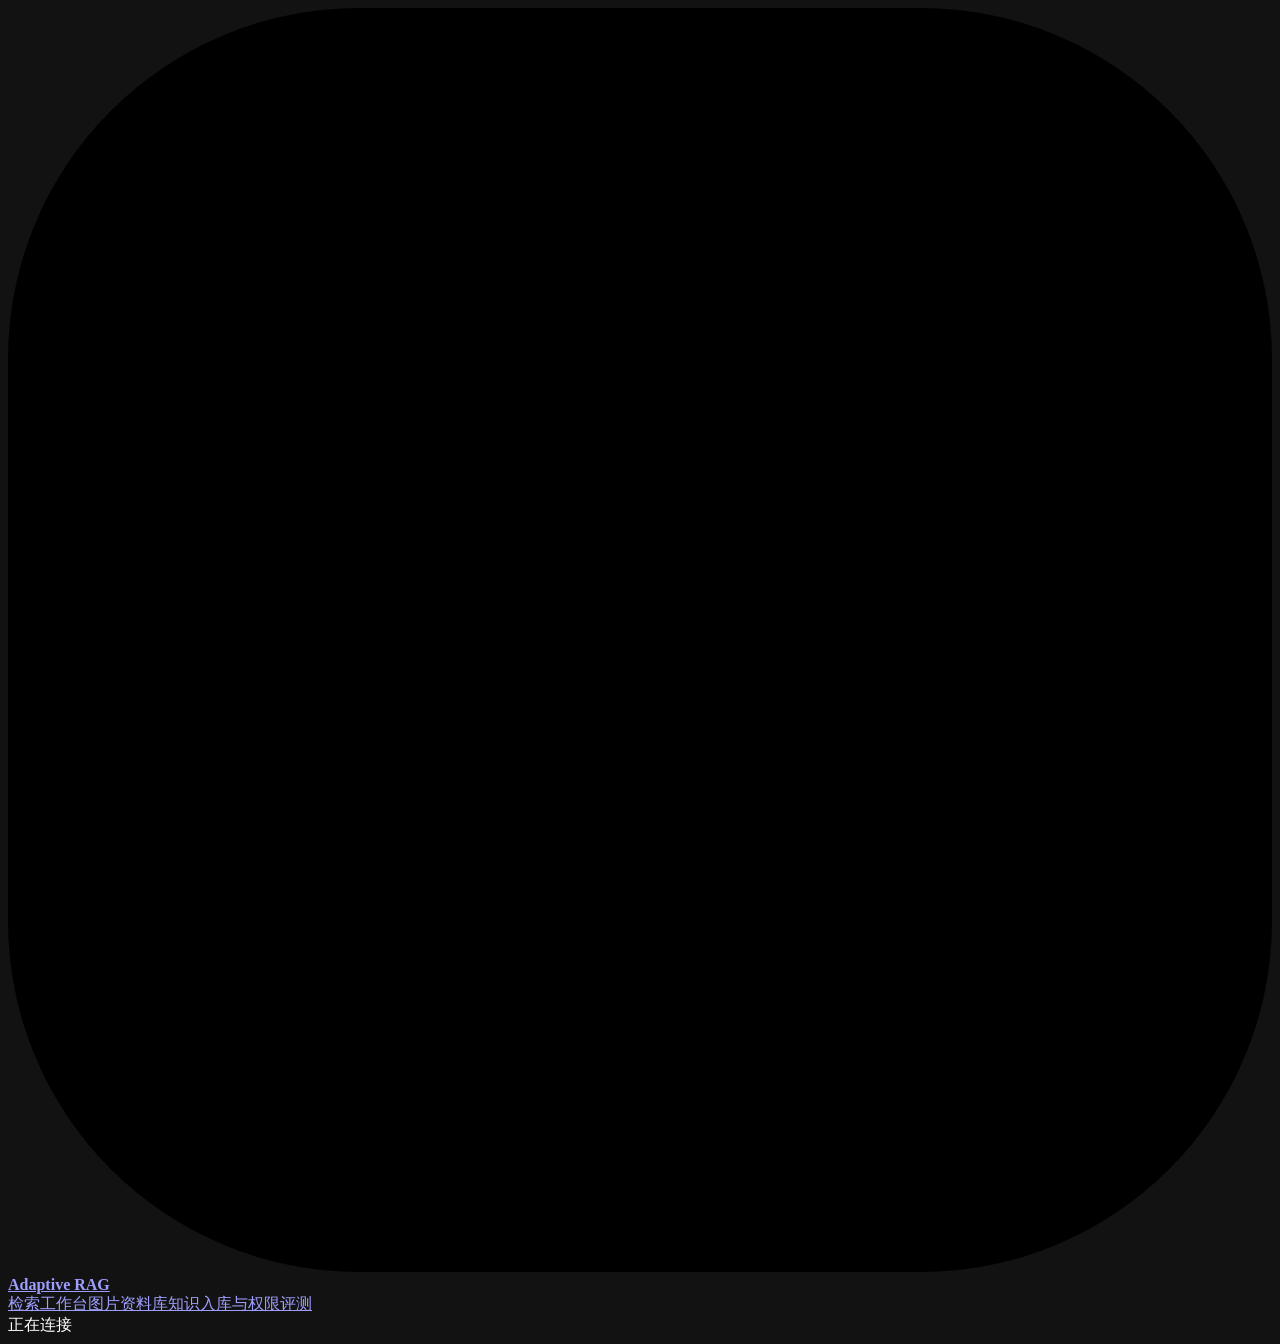
==== adaptive_rag/static/evaluation.html @ 16a763eb "feat: add a read-only /evaluation page for administrators The workbench top bar shows an 评测 tab to a" ====
<!doctype html>
<html lang="zh-CN">
<head>
  <meta charset="utf-8" />
  <meta name="viewport" content="width=device-width,initial-scale=1" />
  <meta name="color-scheme" content="dark" />
  <meta name="theme-color" content="#2b2a28" />
  <title>评测报告 · Adaptive RAG</title>
  <link rel="icon" href="/static/mark.svg" type="image/svg+xml" />
  <link rel="stylesheet" href="/static/app.css" />
  <link rel="stylesheet" href="/static/evaluation.css" />
  <script src="/static/domain-controls.js" defer></script>
  <script src="/static/evaluation.js" defer></script>
</head>
<body class="evaluation-page">
  <header class="topbar">
    <a class="brand" href="/" aria-label="Adaptive RAG 首页"><svg class="brand-mark" viewBox="0 0 36 36" aria-hidden="true"><rect class="m-fill" width="36" height="36" rx="10" /><path class="m-cut" d="M18 6 32 30H4Z" /><path class="m-fill" d="m18 16 8 14H10Z" /></svg><b>Adaptive RAG</b></a>
    <nav class="tabs" aria-label="页面"><a class="tab" href="/">检索工作台</a><a class="tab" href="/images">图片资料库</a><a class="tab" href="/knowledge">知识入库与权限</a><a class="tab" href="/evaluation" aria-current="page">评测</a></nav>
    <nav class="topnav" aria-label="账号"><span id="evaluation-account" class="account-badge">正在连接</span></nav>
  </header>
  <div id="evaluation-notice" class="evaluation-notice" role="status" hidden></div>
  <main id="evaluation-workspace" class="evaluation-workspace" hidden>
    <aside class="evaluation-side">
      <span class="tiny-label">EVALUATION</span>
      <h1>检索得准不准，<br />权限漏没漏。</h1>
      <p class="muted">这里只读展示已保存的评测报告。评测在命令行运行，页面不会发起评测，也不会调用模型。</p>
      <p id="evaluation-tenant" class="evaluation-tenant"></p>
      <div class="evaluation-side-head"><span class="tiny-label">已保存的报告</span><button id="evaluation-refresh" class="secondary-button" type="button">刷新</button></div>
      <ol id="evaluation-list" class="evaluation-list" aria-label="已保存的评测报告"></ol>
      <details class="evaluation-howto">
        <summary>如何生成报告</summary>
        <p>在服务所在的机器上运行下面的命令。报告保存在数据目录里，点击“刷新”后出现在这里。</p>
        <pre><code>adaptive-rag eval-permissions --tenant &lt;租户&gt;
adaptive-rag eval --tenant &lt;租户&gt; --fixture &lt;标注文件.jsonl&gt;</code></pre>
        <p>权限矩阵不调用模型。检索评测按当前配置的检索方式运行，配置为云端模型时会产生模型调用。</p>
      </details>
    </aside>
    <section id="evaluation-detail" class="evaluation-detail" aria-busy="false" aria-label="报告详情">
      <div class="plain-empty">正在读取评测报告。</div>
    </section>
    <div id="evaluation-status" class="sr-only" role="status"></div>
  </main>
</body>
</html>
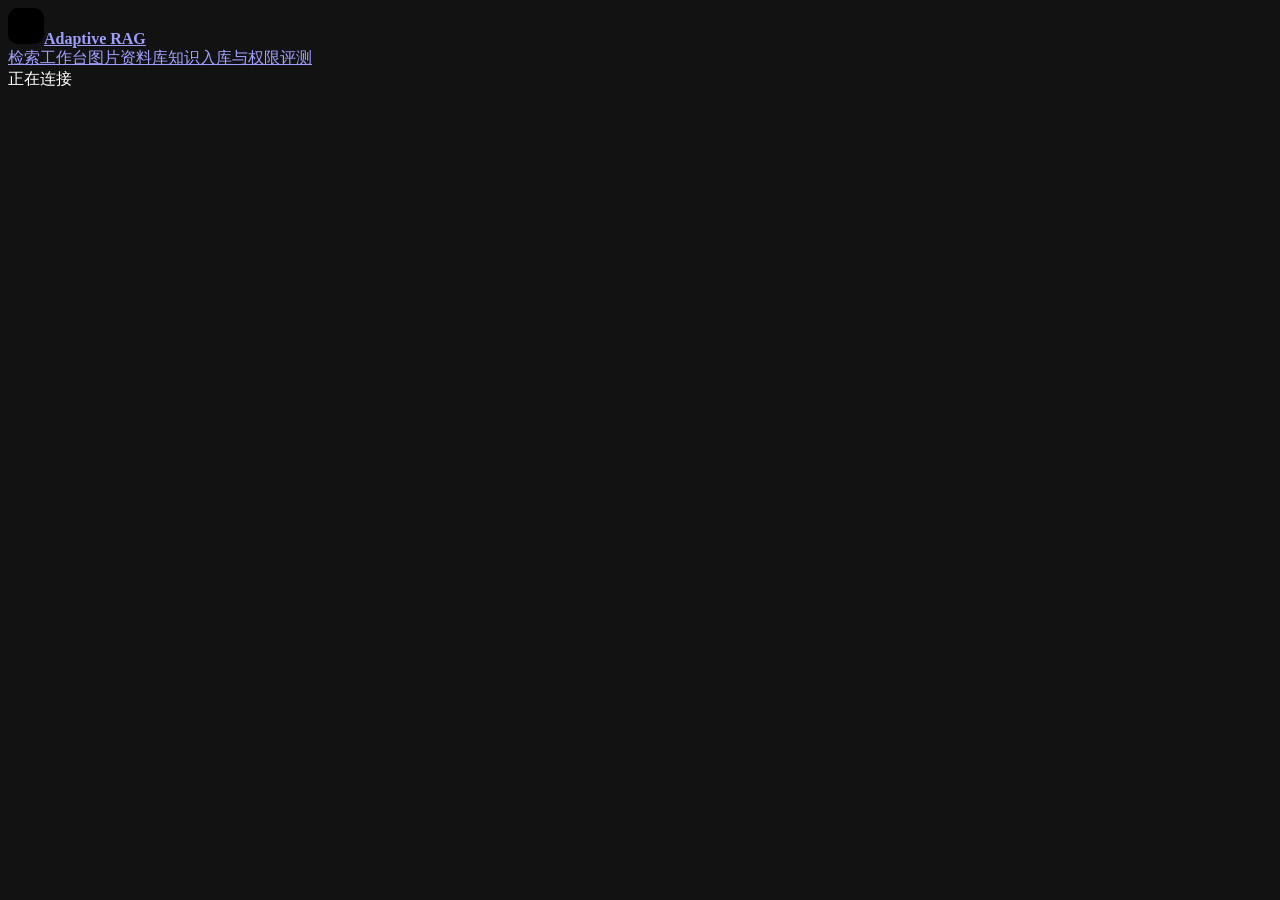
==== commit be884951: "fix: keep page switches out of the strict rate limit and fail soft in the browser Every response is " ====
--- a/adaptive_rag/static/evaluation.html
+++ b/adaptive_rag/static/evaluation.html
@@ -14,7 +14,7 @@
 </head>
 <body class="evaluation-page">
   <header class="topbar">
-    <a class="brand" href="/" aria-label="Adaptive RAG 首页"><svg class="brand-mark" viewBox="0 0 36 36" aria-hidden="true"><rect class="m-fill" width="36" height="36" rx="10" /><path class="m-cut" d="M18 6 32 30H4Z" /><path class="m-fill" d="m18 16 8 14H10Z" /></svg><b>Adaptive RAG</b></a>
+    <a class="brand" href="/" aria-label="Adaptive RAG 首页"><svg class="brand-mark" width="36" height="36" viewBox="0 0 36 36" aria-hidden="true"><rect class="m-fill" width="36" height="36" rx="10" /><path class="m-cut" d="M18 6 32 30H4Z" /><path class="m-fill" d="m18 16 8 14H10Z" /></svg><b>Adaptive RAG</b></a>
     <nav class="tabs" aria-label="页面"><a class="tab" href="/">检索工作台</a><a class="tab" href="/images">图片资料库</a><a class="tab" href="/knowledge">知识入库与权限</a><a class="tab" href="/evaluation" aria-current="page">评测</a></nav>
     <nav class="topnav" aria-label="账号"><span id="evaluation-account" class="account-badge">正在连接</span></nav>
   </header>
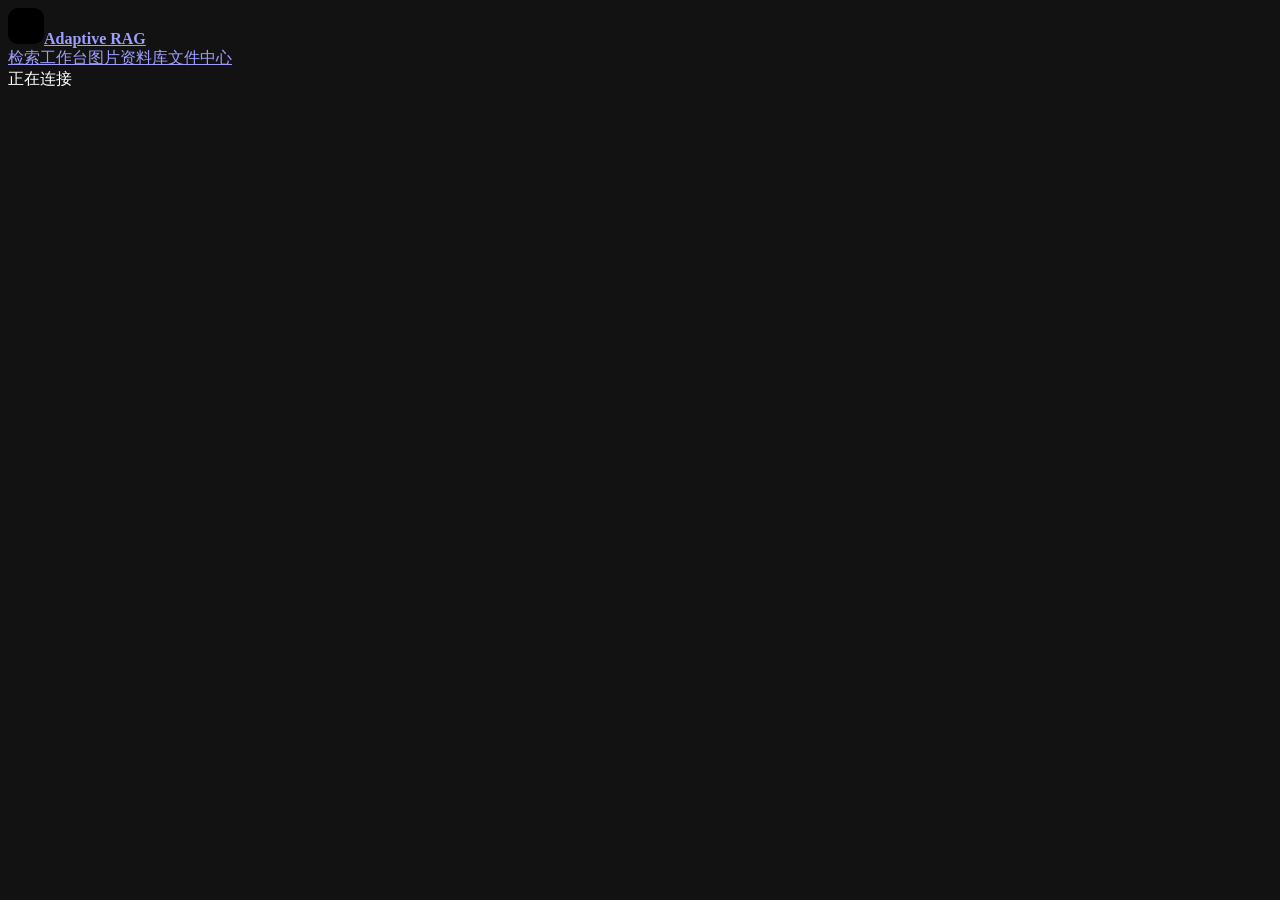
==== commit 813e131a: "feat: add tenant file management and seven-day recoverable trash" ====
--- a/adaptive_rag/static/evaluation.html
+++ b/adaptive_rag/static/evaluation.html
@@ -15,7 +15,7 @@
 <body class="evaluation-page">
   <header class="topbar">
     <a class="brand" href="/" aria-label="Adaptive RAG 首页"><svg class="brand-mark" width="36" height="36" viewBox="0 0 36 36" aria-hidden="true"><rect class="m-fill" width="36" height="36" rx="10" /><path class="m-cut" d="M18 6 32 30H4Z" /><path class="m-fill" d="m18 16 8 14H10Z" /></svg><b>Adaptive RAG</b></a>
-    <nav class="tabs" aria-label="页面"><a class="tab" href="/">检索工作台</a><a class="tab" href="/images">图片资料库</a><a class="tab" href="/knowledge">知识入库与权限</a><a class="tab" href="/evaluation" aria-current="page">评测</a></nav>
+    <nav class="tabs" aria-label="页面"><a class="tab" href="/">检索工作台</a><a class="tab" href="/images">图片资料库</a><a class="tab" href="/knowledge">文件中心</a><a id="evaluation-open" hidden class="tab" href="/evaluation" aria-current="page">评测</a></nav>
     <nav class="topnav" aria-label="账号"><span id="evaluation-account" class="account-badge">正在连接</span></nav>
   </header>
   <div id="evaluation-notice" class="evaluation-notice" role="status" hidden></div>
